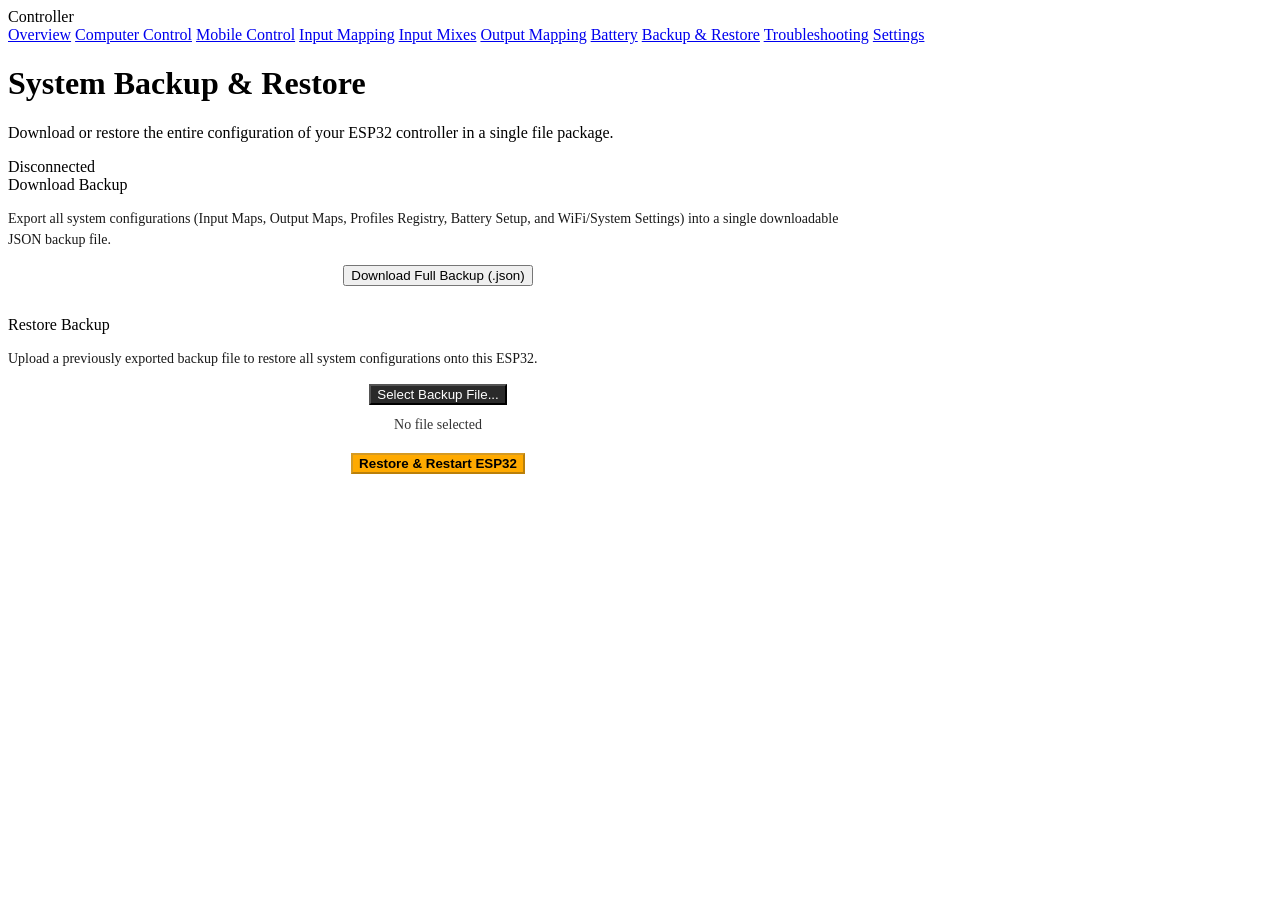
==== data/backup.html @ 291588ae "added serial commands" ====
<!DOCTYPE html>
<html lang="en">
<head>
  <meta charset="UTF-8">
  <title>Backup & Restore</title>
  <meta name="viewport" content="width=device-width, initial-scale=1.0">
  <link rel="stylesheet" href="/style.css">
</head>

<body id="page-backup">

<div class="layout">

  <!-- Left Navigation -->
  <aside class="nav">
    <div class="navTitle">Controller</div>
    <a href="/">Overview</a>
    <a href="/computer">Computer Control</a>
    <a href="/mobile">Mobile Control</a>
    <a href="/inputs">Input Mapping</a>
    <a href="/mixes">Input Mixes</a>
    <a href="/outputs">Output Mapping</a>
    <a href="/battery">Battery</a>
    <a href="/backup" class="active">Backup & Restore</a>
    <a href="/troubleshooting">Troubleshooting</a>
    <a href="/settings">Settings</a>
  </aside>

  <!-- Main Content -->
  <main class="page">

    <div class="card" style="max-width: 860px;">

      <h1>System Backup & Restore</h1>
      <p class="subtitle">Download or restore the entire configuration of your ESP32 controller in a single file package.</p>
      
      <div class="status" id="status">Disconnected</div>

      <div class="sectionTitle">Download Backup</div>
      <p style="text-align: left; opacity: 0.9; font-size: 14px; line-height: 1.5;">
        Export all system configurations (Input Maps, Output Maps, Profiles Registry, Battery Setup, and WiFi/System Settings) into a single downloadable JSON backup file.
      </p>

      <div style="display:flex; gap:12px; justify-content:center; flex-wrap:wrap; margin-top: 15px;">
        <button id="downloadBackupBtn">Download Full Backup (.json)</button>
      </div>

      <div class="sectionTitle" style="margin-top: 30px;">Restore Backup</div>
      <p style="text-align: left; opacity: 0.9; font-size: 14px; line-height: 1.5;">
        Upload a previously exported backup file to restore all system configurations onto this ESP32.
      </p>

      <div style="display:flex; flex-direction: column; align-items: center; gap:12px; margin-top: 15px;">
        <input type="file" id="backupFileInput" accept=".json" style="display: none;">
        <button id="selectBackupFileBtn" style="background: #2a2a2a; color: #fff;">Select Backup File...</button>
        <div id="selectedFileName" style="font-size: 14px; opacity: 0.8;">No file selected</div>
        <button id="restoreBackupBtn" style="background: #ffaa00; color: #000; font-weight: bold; margin-top: 8px;" disabled>Restore & Restart ESP32</button>
      </div>

      <div id="backupError" class="error-box" style="display: none;"></div>

      <div class="log" id="debug" style="margin-top: 25px;"></div>

    </div>

  </main>

</div>

<script src="/utils.js"></script>
<script src="/websocket.js"></script>
<script src="/page-backup.js"></script>
<script src="/app.js"></script>

</body>
</html>
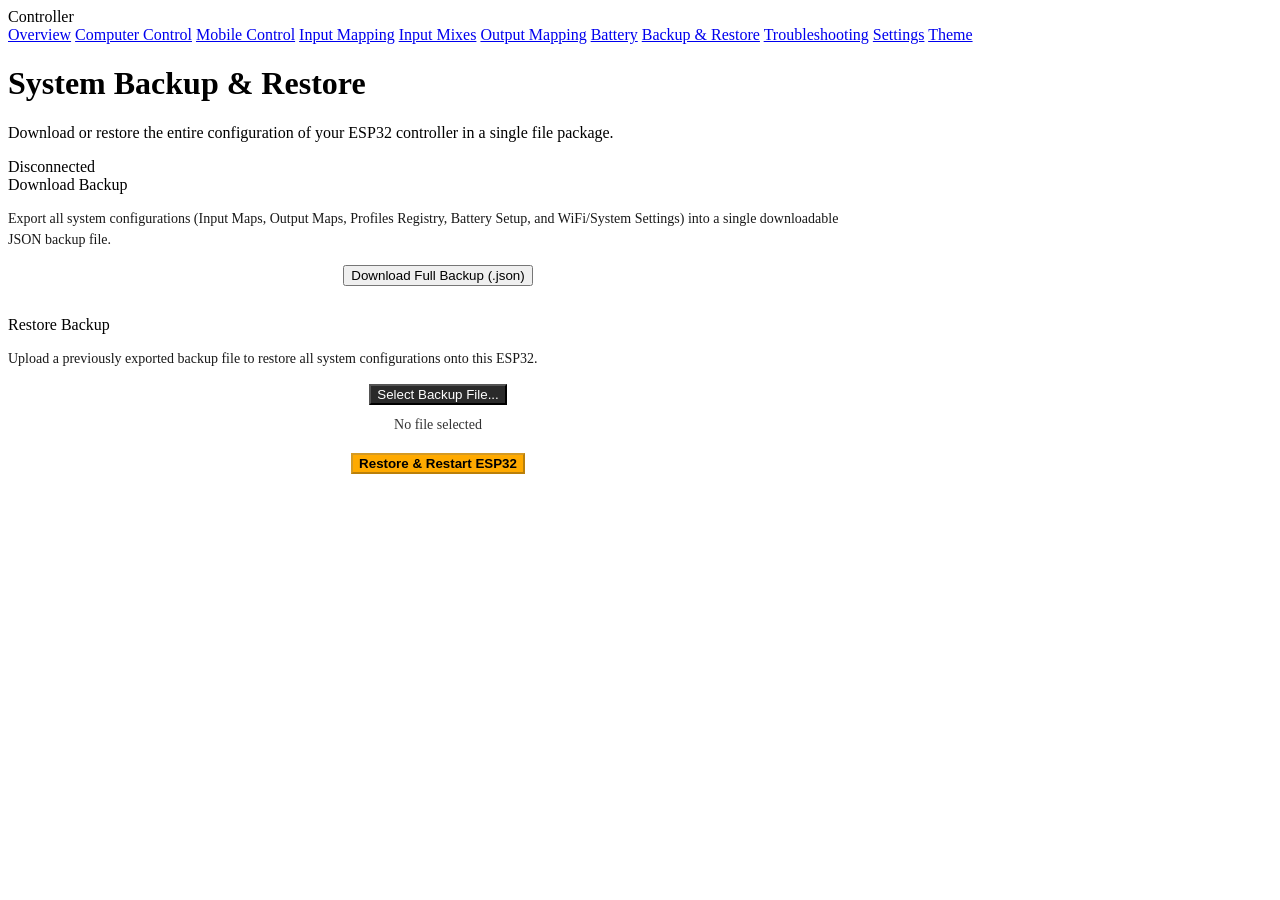
==== commit bb396096: "organization and themes" ====
--- a/data/backup.html
+++ b/data/backup.html
@@ -4,7 +4,8 @@
   <meta charset="UTF-8">
   <title>Backup & Restore</title>
   <meta name="viewport" content="width=device-width, initial-scale=1.0">
-  <link rel="stylesheet" href="/style.css">
+  <link rel="stylesheet" href="/css/style.css">
+  <script src="/js/theme.js"></script>
 </head>
 
 <body id="page-backup">
@@ -13,17 +14,18 @@
 
   <!-- Left Navigation -->
   <aside class="nav">
-    <div class="navTitle">Controller</div>
-    <a href="/">Overview</a>
-    <a href="/computer">Computer Control</a>
-    <a href="/mobile">Mobile Control</a>
-    <a href="/inputs">Input Mapping</a>
-    <a href="/mixes">Input Mixes</a>
-    <a href="/outputs">Output Mapping</a>
-    <a href="/battery">Battery</a>
-    <a href="/backup" class="active">Backup & Restore</a>
-    <a href="/troubleshooting">Troubleshooting</a>
-    <a href="/settings">Settings</a>
+  <div class="navTitle">Controller</div>
+  <a href="/">Overview</a>
+  <a href="/computer">Computer Control</a>
+  <a href="/mobile">Mobile Control</a>
+  <a href="/inputs">Input Mapping</a>
+  <a href="/mixes">Input Mixes</a>
+  <a href="/outputs">Output Mapping</a>
+  <a href="/battery">Battery</a>
+  <a href="/backup" class="active">Backup & Restore</a>
+  <a href="/troubleshooting">Troubleshooting</a>
+  <a href="/settings">Settings</a>
+  <a href="/theme">Theme</a>
   </aside>
 
   <!-- Main Content -->
@@ -67,10 +69,11 @@
 
 </div>
 
-<script src="/utils.js"></script>
-<script src="/websocket.js"></script>
-<script src="/page-backup.js"></script>
-<script src="/app.js"></script>
+<script src="/js/utils.js"></script>
+<script src="/js/theme.js"></script>
+<script src="/js/websocket.js"></script>
+<script src="/pages/page-backup.js"></script>
+<script src="/js/app.js"></script>
 
 </body>
 </html>
